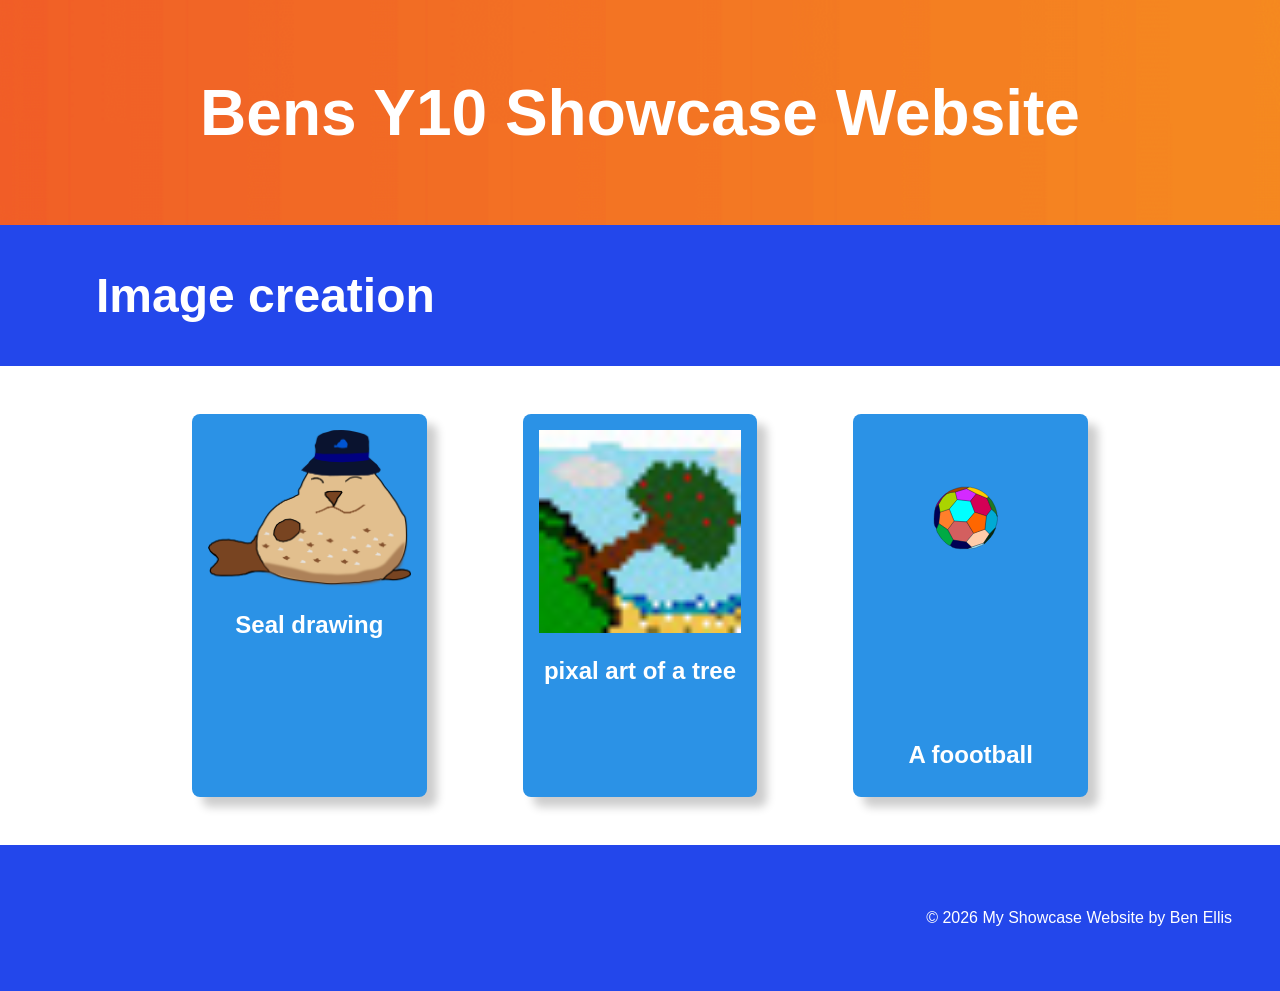
==== index.html @ 2426de0f "intal commit" ====
<!DOCTYPE html>
<html lang="en">

<head>
    <meta charset="UTF-8">
    <meta name="viewport" content="width=device-width, initial-scale=1.0">
    <link rel="stylesheet" href="style.css">
    <title>My Showcase Website</title>
</head>
<!-- This is the main body of the website- ALL your content goes AFTER the <body> tag and before the </body> tag -->
<body>

    <!-- The Hero Section -------------------------------------------------------------------------------------- -->
    <section class="hero">
        <div class="hero-text">Bens Y10 Showcase Website</div>
    </section>

<!-- Topic one ------------------------------------------------------------------------------------------------- -->
    <!-- The First Topic Section -->
    <section class="topic">
        <!-- the topic title a big bar with text in it -->
        <div class="topic-title">
            <h1>Image creation</h1>
        </div>
        <!-- now a three column grid of images -->
        <div class="topic-content">
            <!-- one "card" which includes an image with a text below it -->
            <div class="topic-card">
                <img src="images/slippry-the-seal.png" alt="seal">
                <h2 class="topic-card-text">Seal drawing</h2>
            </div>
            <div class="topic-card">
                <img src="images/pixal-art-copy.jpg" alt="A tree">
                <h2 class="topic-card-text">pixal art of a tree</h2>
            </div>
            <div class="topic-card">
                <img src="images/football.svg" alt="a football">
                <h2 class="topic-card-text">A foootball</h2>
            </div>
        </div>
    </section>
<!-- End of topic one------------------------------------------------------------------------------------------ -->

<!-- Copy and paste the section from above to make your next section -->



    <!-- A Simple Website Footer ------------------------------------------------------------------------------ -->
    <footer class="footer">
        <p>&copy; 2026 My Showcase Website by Ben Ellis</p>
    </footer>

<!-- The end of the whole page- no more content after this! -->
</body>
</html>
---- style.css ----
/* A simple css reset */
body,
html {
    margin: 0;
    padding: 0;
    height: 100%;
    /* The Font Family- Really important!! */
    font-family: Arial, sans-serif;
    box-sizing: border-box;
}

/* reset for images to ensure they ar 100% of the parent container width */
img {
    width: 100%;
}

/* The hero section styling- use your OWN Hero Image URL here */
.hero {
    background-image: url('images/banner.png');
    height: 25vh;
    background-size: cover;
    background-position: center;
    display: flex;
    justify-content: center;
    align-items: center;
    color: white;
    text-align: center;
    position: relative;
}

/* BIG text styling for the hero section text */
.hero-text {
    font-size: 4em;
    font-weight: bold;
}

/* nice big font on a banner style background */
.topic-title{
    color: white;
    font-size: 2em;
    padding: 0.1em 3em;
    background-color: rgb(35, 71, 235);
}

/* Three column grid with a nice big gap */
.topic-content{
    display: grid;
    grid-template-columns: repeat(3, 1fr);
    gap: 6em;
    /* bring the whole section in off the sides of the page */
    width: 70%;
    /* top margin of 3em and center right/left */
    margin: 3em auto;
}

/* Styling for the individual topic cards rounded edges background color and a drop shadow */
.topic-card{
    background-color: rgb(43, 146, 230);
    color: white;
    padding: 1em;
    border-radius: 0.5em;
    box-shadow: 10px 10px 10px rgba(0, 0, 0, 0.2);
}

/* Styling for the topic card titles */
.topic-card-text{
    font-size: 1.5em;
    margin-bottom: 0.5em;
    /* center align text */
    text-align: center;
}


/* Styling for a footer section to take a bit of spcae at the bottom of the page */
.footer{
    background-color: rgb(35, 71, 235);
    color: white;
    text-align: right;
    padding: 3em 3em;
}
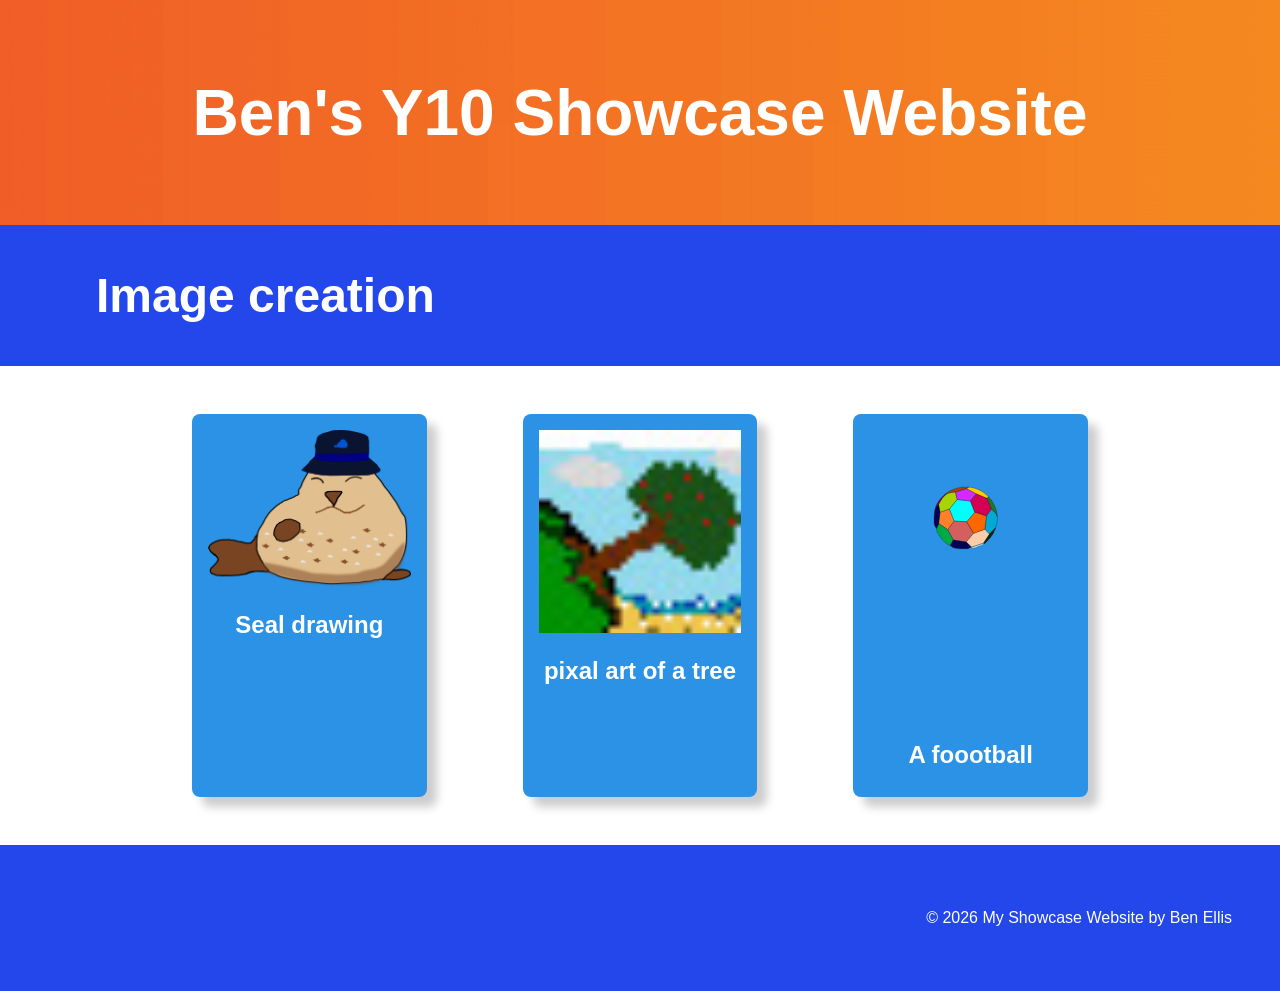
==== commit 751797e2: "Initial commit" ====
--- a/index.html
+++ b/index.html
@@ -12,7 +12,7 @@
 
     <!-- The Hero Section -------------------------------------------------------------------------------------- -->
     <section class="hero">
-        <div class="hero-text">Bens Y10 Showcase Website</div>
+        <div class="hero-text">Ben's Y10 Showcase Website</div>
     </section>
 
 <!-- Topic one ------------------------------------------------------------------------------------------------- -->
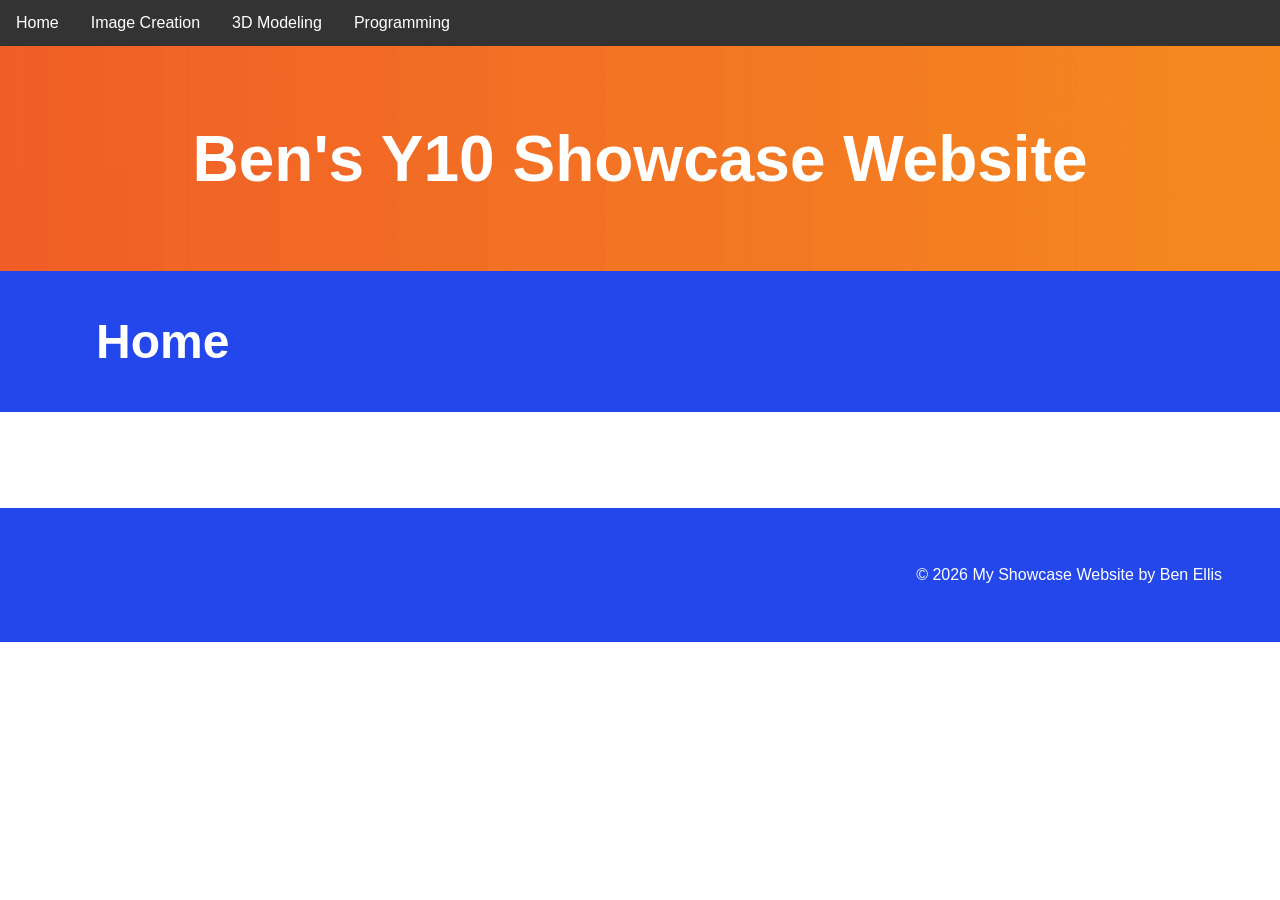
==== commit 0fceea5c: "Update index.html" ====
--- a/index.html
+++ b/index.html
@@ -1,6 +1,5 @@
 <!DOCTYPE html>
 <html lang="en">
-
 <head>
     <meta charset="UTF-8">
     <meta name="viewport" content="width=device-width, initial-scale=1.0">
@@ -9,8 +8,14 @@
 </head>
 <!-- This is the main body of the website- ALL your content goes AFTER the <body> tag and before the </body> tag -->
 <body>
-
+<ul>
+  <li><a href="index.html">Home</a></li>
+  <li><a href="images.html">Image Creation</a></li>
+  <li><a href="3D modeling.html">3D Modeling</a></li>
+  <li><a href="programming">Programming</a></li>
+</ul>
     <!-- The Hero Section -------------------------------------------------------------------------------------- -->
+     <link rel="computer sci" href="main.css">
     <section class="hero">
         <div class="hero-text">Ben's Y10 Showcase Website</div>
     </section>
@@ -20,23 +25,12 @@
     <section class="topic">
         <!-- the topic title a big bar with text in it -->
         <div class="topic-title">
-            <h1>Image creation</h1>
+            <h1>Home</h1>
         </div>
         <!-- now a three column grid of images -->
         <div class="topic-content">
             <!-- one "card" which includes an image with a text below it -->
-            <div class="topic-card">
-                <img src="images/slippry-the-seal.png" alt="seal">
-                <h2 class="topic-card-text">Seal drawing</h2>
-            </div>
-            <div class="topic-card">
-                <img src="images/pixal-art-copy.jpg" alt="A tree">
-                <h2 class="topic-card-text">pixal art of a tree</h2>
-            </div>
-            <div class="topic-card">
-                <img src="images/football.svg" alt="a football">
-                <h2 class="topic-card-text">A foootball</h2>
-            </div>
+         
         </div>
     </section>
 <!-- End of topic one------------------------------------------------------------------------------------------ -->
@@ -52,4 +46,4 @@
 
 <!-- The end of the whole page- no more content after this! -->
 </body>
-</html>+</html>
--- a/style.css
+++ b/style.css
@@ -77,4 +77,33 @@
     color: white;
     text-align: right;
     padding: 3em 3em;
+}
+
+
+h2, p {
+  margin: 10px;
+}
+
+ul {
+  list-style-type: none;
+  margin: 0;
+  padding: 0;
+  overflow: hidden;
+  background-color: #333333;
+}
+
+ul li {
+  float: left;
+}
+
+ul li a {
+  display: block;
+  color: white;
+  text-align: center;
+  padding: 14px 16px;
+  text-decoration: none;
+}
+
+ul li a:hover {
+  background-color: #111111;
 }
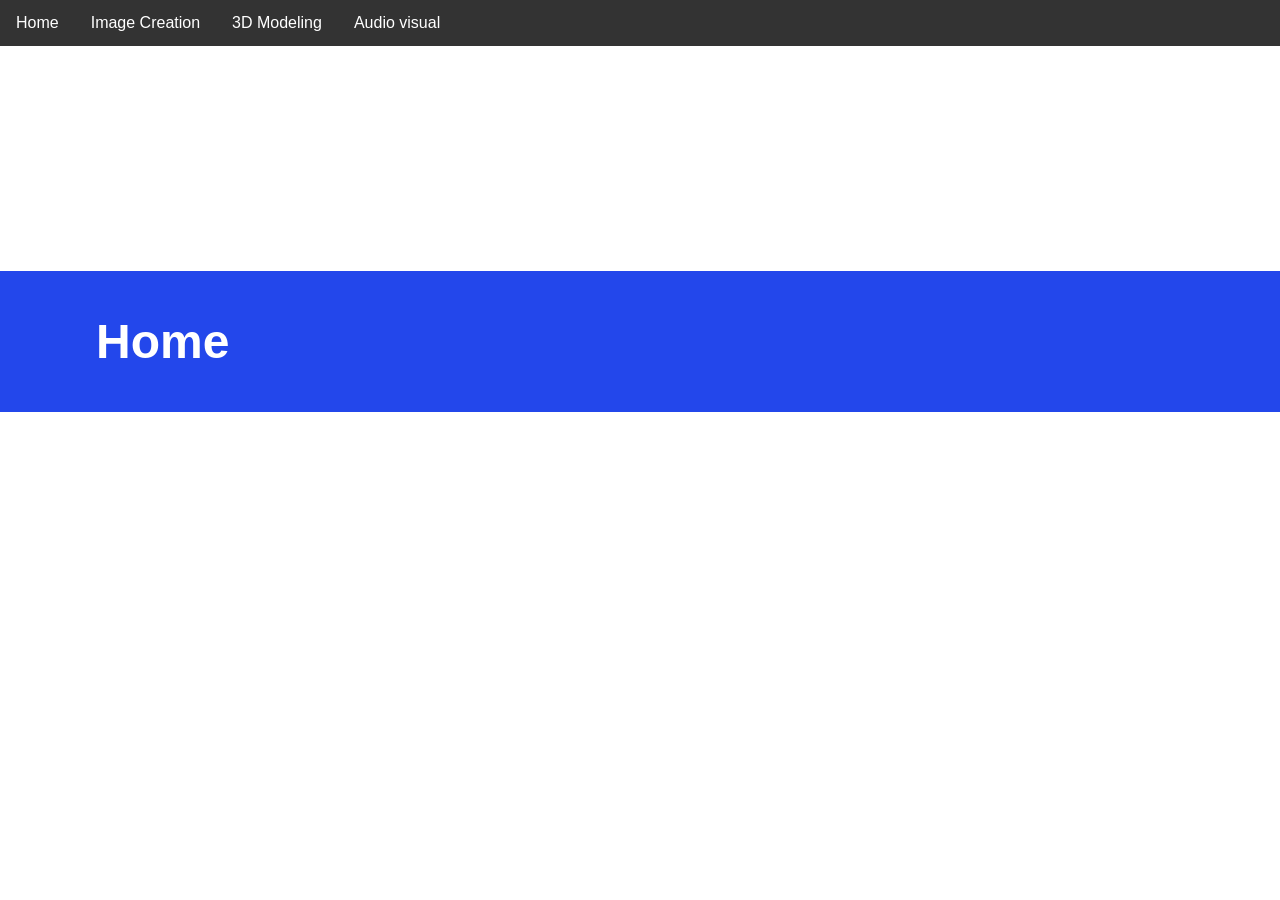
==== commit e2590857: "Add files via upload" ====
--- a/index.html
+++ b/index.html
@@ -12,7 +12,7 @@
   <li><a href="index.html">Home</a></li>
   <li><a href="images.html">Image Creation</a></li>
   <li><a href="3D modeling.html">3D Modeling</a></li>
-  <li><a href="programming">Programming</a></li>
+  <li><a href="Audio visual.html">Audio visual</a></li>
 </ul>
     <!-- The Hero Section -------------------------------------------------------------------------------------- -->
      <link rel="computer sci" href="main.css">
@@ -40,10 +40,8 @@
 
 
     <!-- A Simple Website Footer ------------------------------------------------------------------------------ -->
-    <footer class="footer">
-        <p>&copy; 2026 My Showcase Website by Ben Ellis</p>
-    </footer>
+   
 
 <!-- The end of the whole page- no more content after this! -->
 </body>
-</html>
+</html>
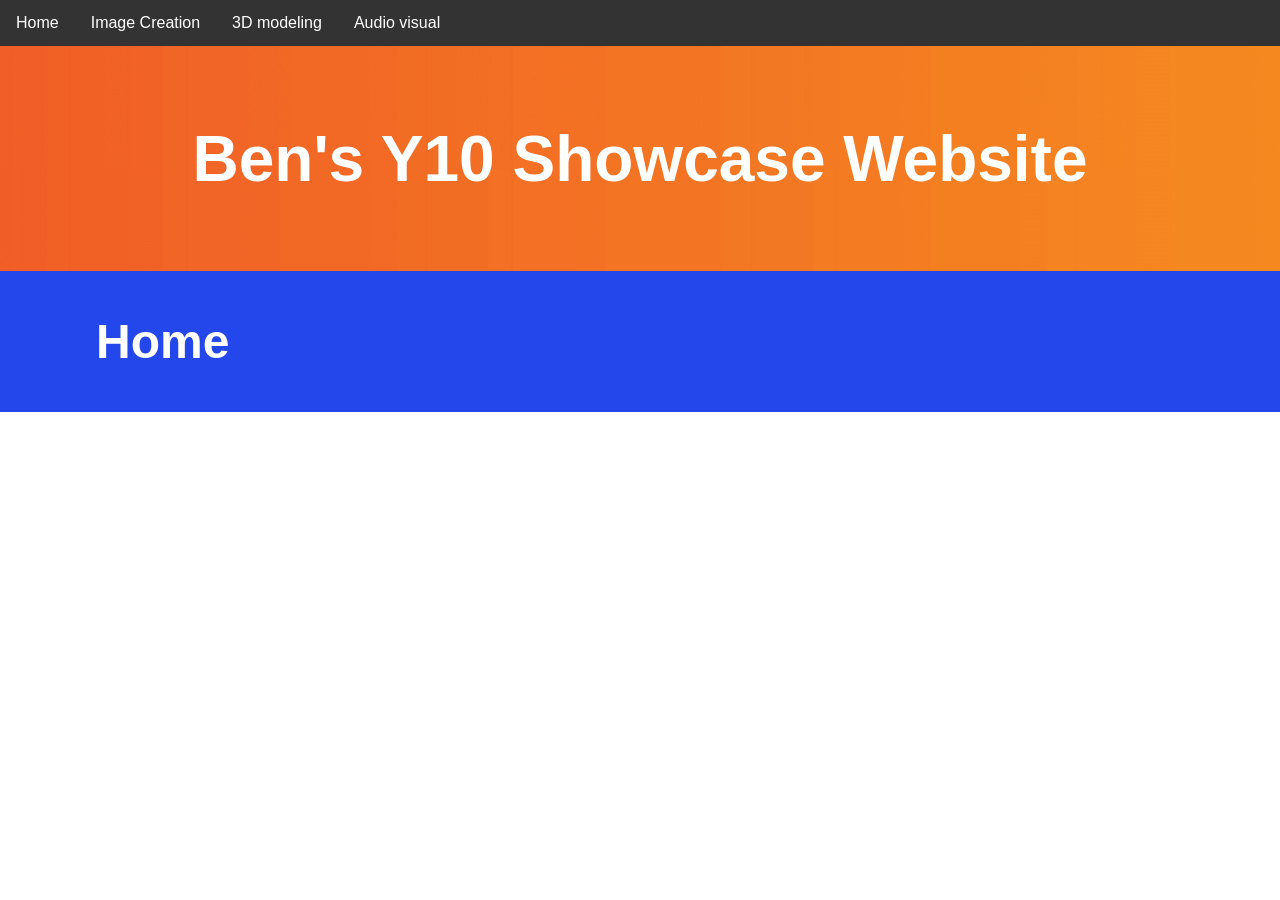
==== commit 47e54154: "Fix case inconsistency in 3D modeling link" ====
--- a/index.html
+++ b/index.html
@@ -11,7 +11,7 @@
 <ul>
   <li><a href="index.html">Home</a></li>
   <li><a href="images.html">Image Creation</a></li>
-  <li><a href="3D modeling.html">3D Modeling</a></li>
+  <li><a href="3D modeling.html">3D modeling</a></li>
   <li><a href="Audio visual.html">Audio visual</a></li>
 </ul>
     <!-- The Hero Section -------------------------------------------------------------------------------------- -->
@@ -44,4 +44,4 @@
 
 <!-- The end of the whole page- no more content after this! -->
 </body>
-</html>+</html>
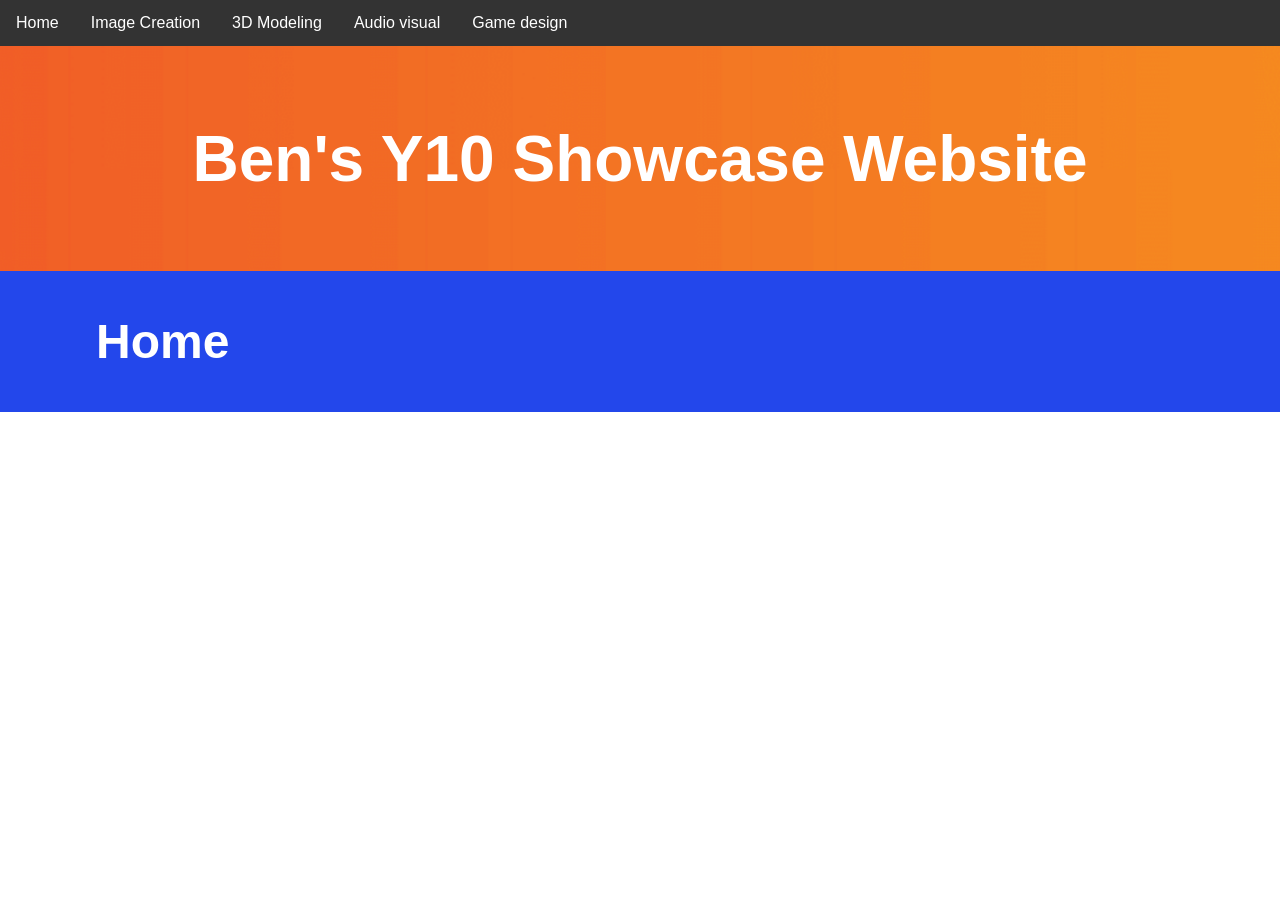
==== commit 7bc666d9: "Add files via upload" ====
--- a/index.html
+++ b/index.html
@@ -11,8 +11,9 @@
 <ul>
   <li><a href="index.html">Home</a></li>
   <li><a href="images.html">Image Creation</a></li>
-  <li><a href="3D modeling.html">3D modeling</a></li>
+  <li><a href="3D modeling.html">3D Modeling</a></li>
   <li><a href="Audio visual.html">Audio visual</a></li>
+  <li><a href="Game devlopment.html">Game design</a></li>
 </ul>
     <!-- The Hero Section -------------------------------------------------------------------------------------- -->
      <link rel="computer sci" href="main.css">
@@ -44,4 +45,4 @@
 
 <!-- The end of the whole page- no more content after this! -->
 </body>
-</html>
+</html>
